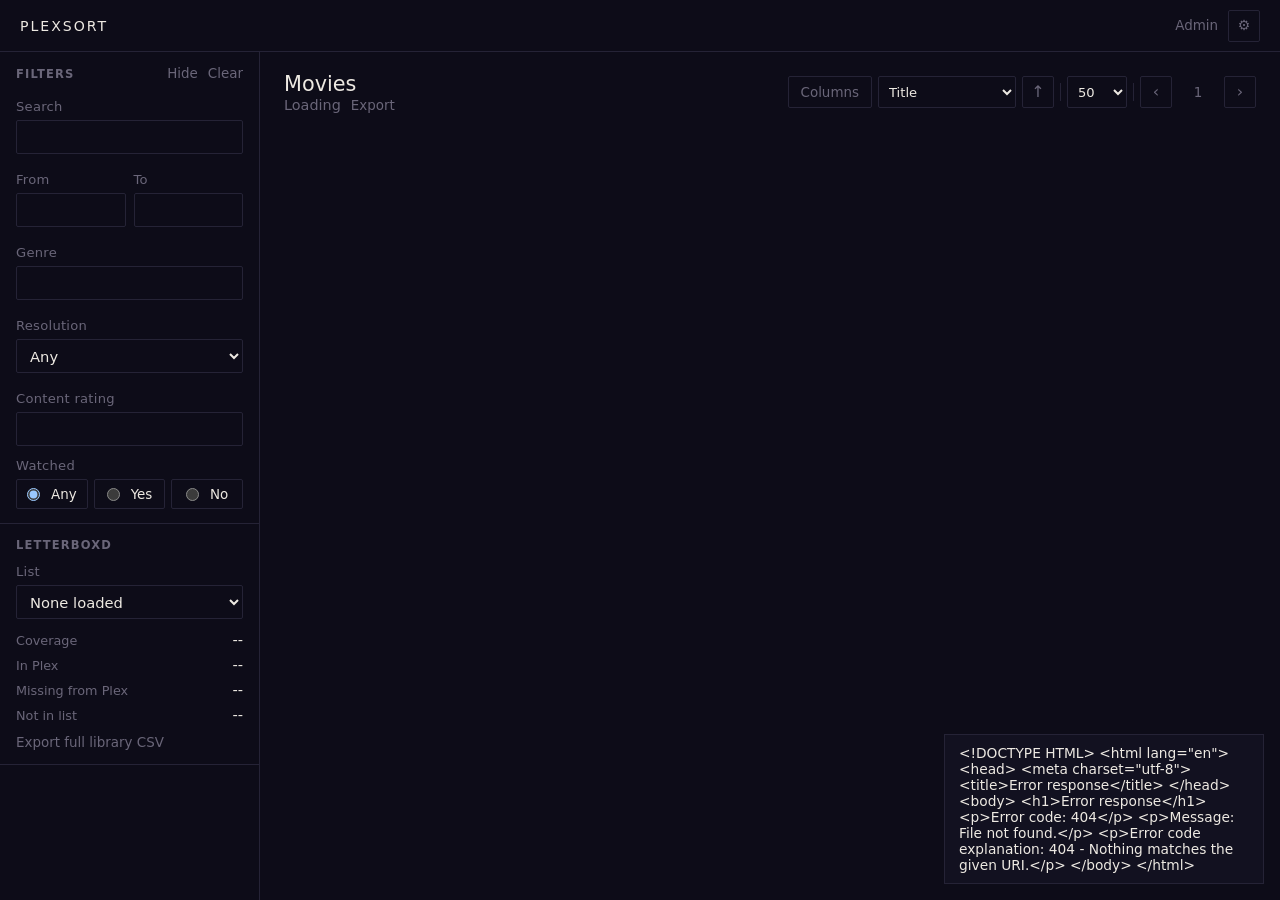
==== frontend/index.html @ aa0f4e25 "Add movie table column presets" ====
<!doctype html>
<html lang="en">
  <head>
    <meta charset="utf-8" />
    <meta name="viewport" content="width=device-width, initial-scale=1" />
    <title>PlexSort</title>
    <link rel="stylesheet" href="assets/style.css?v=14" />
  </head>
  <body data-view="public">
    <header class="topbar">
      <a class="brand" href="/">
        <span class="brand-name">PlexSort</span>
        <span class="brand-count" id="totalMovies"></span>
      </a>
      <nav class="nav-actions" aria-label="Primary">
        <button class="icon-button sidebar-toggle-btn" id="sidebarToggleButton" type="button" aria-label="Toggle filters" aria-expanded="false">&#9776;</button>
        <a href="/admin.html">Admin</a>
        <button class="icon-button settings-button" id="settingsButton" type="button" title="Health metrics">&#9881;</button>
      </nav>
    </header>

    <main class="app-shell">
      <aside class="sidebar" id="sidebar" aria-label="Movie filters">
        <section class="sidebar-section filter-panel" data-collapsed="false">
          <div class="section-header">
            <span class="section-label">Filters</span>
            <div class="section-actions">
              <button class="text-btn" id="toggleFiltersButton" type="button">Hide</button>
              <button class="text-btn" id="clearFiltersButton" type="button">Clear</button>
            </div>
          </div>

          <div class="filter-fields" id="filterFields">
            <label>
              Search
              <input id="searchInput" type="search" autocomplete="off" />
            </label>

            <div class="field-grid two">
              <label>
                From
                <input id="yearMinInput" type="number" min="1880" max="2100" inputmode="numeric" />
              </label>
              <label>
                To
                <input id="yearMaxInput" type="number" min="1880" max="2100" inputmode="numeric" />
              </label>
            </div>

            <label>
              Genre
              <input id="genreInput" type="text" list="genreOptions" autocomplete="off" />
            </label>

            <label>
              Resolution
              <select id="resolutionSelect">
                <option value="">Any</option>
                <option value="4k">4K</option>
                <option value="1080">1080p</option>
                <option value="720">720p</option>
                <option value="480">480p</option>
                <option value="sd">SD</option>
              </select>
            </label>

            <label>
              Content rating
              <input id="contentRatingInput" type="text" autocomplete="off" />
            </label>

            <fieldset class="segmented" aria-label="Watched status">
              <legend>Watched</legend>
              <label><input type="radio" name="watched" value="" checked /> Any</label>
              <label><input type="radio" name="watched" value="true" /> Yes</label>
              <label><input type="radio" name="watched" value="false" /> No</label>
            </fieldset>
          </div>
        </section>

        <section class="sidebar-section">
          <div class="section-header">
            <span class="section-label">Letterboxd</span>
          </div>
          <label>
            List
            <select id="listSelect">
              <option value="">None loaded</option>
            </select>
          </label>
          <dl class="coverage-list" id="coverageSummary">
            <div><dt>Coverage</dt><dd>--</dd></div>
            <div><dt>In Plex</dt><dd>--</dd></div>
            <div><dt>Missing from Plex</dt><dd>--</dd></div>
            <div><dt>Not in list</dt><dd>--</dd></div>
          </dl>
          <div class="export-links" id="exportLinks" hidden>
            <a id="diffCsvLink" class="text-btn" download>Download update CSV</a>
          </div>
          <div class="export-links">
            <a class="text-btn" href="/api/export/letterboxd-csv" download="plexsort-library.csv">Export full library CSV</a>
          </div>
        </section>
      </aside>

      <section class="workspace" aria-label="Plex movie library">
        <div class="table-toolbar">
          <div>
            <h1>Movies</h1>
            <div class="toolbar-sub">
              <p id="resultCount">Loading</p>
              <a id="exportFilteredLink" class="text-btn" download="plexsort-movies.csv" href="/api/export/movies-csv">Export</a>
            </div>
          </div>
          <div class="toolbar-actions">
            <button class="ghost-button column-toggle" id="columnToggleButton" type="button" aria-expanded="false">Columns</button>
            <select id="sortSelect" class="sort-select" title="Sort by">
              <option value="title">Title</option>
              <option value="year">Year</option>
              <option value="duration">Duration</option>
              <option value="rating">Critic rating</option>
              <option value="audience_rating">Audience rating</option>
              <option value="bitrate">Bitrate</option>
              <option value="added_at">Date added</option>
              <option value="view_count">View count</option>
            </select>
            <button class="icon-button" id="sortDirButton" type="button" title="Ascending — click to reverse">↑</button>
            <span class="toolbar-sep" aria-hidden="true"></span>
            <select id="perPageSelect" class="per-page-select" title="Rows per page">
              <option value="25">25</option>
              <option value="50" selected>50</option>
              <option value="100">100</option>
            </select>
            <span class="toolbar-sep" aria-hidden="true"></span>
            <button class="icon-button" id="prevPageButton" type="button" title="Previous page">&#8249;</button>
            <span id="pageLabel">1</span>
            <button class="icon-button" id="nextPageButton" type="button" title="Next page">&#8250;</button>
          </div>
        </div>

        <div class="active-filters" id="activeFilters" hidden></div>

        <div class="column-panel" id="columnPanel" hidden>
          <div class="column-presets" id="columnPresets"></div>
          <div class="column-options" id="columnOptions"></div>
        </div>

        <div class="table-frame" id="tableFrame">
          <table>
            <thead>
              <tr id="moviesHead"></tr>
            </thead>
            <tbody id="moviesBody"></tbody>
          </table>
          <div class="empty-state" id="emptyState" hidden>
            <strong>No movies found</strong>
            <span>Sync Plex from the admin page or adjust your filters.</span>
          </div>
        </div>

        <div class="missing-view" id="missingView" hidden>
          <div class="missing-view-header">
            <strong id="missingViewTitle"></strong>
            <button class="text-btn" id="closeMissingViewButton" type="button">← All films</button>
          </div>
          <div id="missingList"></div>
        </div>
      </section>
    </main>

    <div class="settings-panel" id="settingsPanel" hidden>
      <div class="panel-title">
        <div>
          <h2>Health</h2>
          <p>Library and matching status</p>
        </div>
        <button class="ghost-button" id="closeSettingsButton" type="button">Close</button>
      </div>
      <div class="health-grid" id="healthGrid"></div>
      <div class="health-lists" id="healthLists"></div>
    </div>

    <div class="toast" id="toast" role="status" aria-live="polite" hidden></div>

    <div class="movie-detail" id="movieDetail" role="dialog" aria-modal="true" aria-labelledby="detailTitle" hidden>
      <div class="movie-detail-backdrop" id="movieDetailBackdrop"></div>
      <div class="movie-detail-panel">
        <div class="movie-detail-header">
          <button class="icon-button" id="closeMovieDetailButton" type="button" aria-label="Close">✕</button>
        </div>
        <div id="movieDetailContent"></div>
      </div>
    </div>

    <datalist id="genreOptions"></datalist>
    <script src="assets/app.js?v=14"></script>
  </body>
</html>
---- frontend/assets/style.css ----
:root {
  color-scheme: dark;
  --bg: #0d0c18;
  --surface: #121120;
  --line: #252336;
  --text: #ede9e2;
  --muted: #6a6679;
  --accent: #c8a84b;
  --green: #4db87a;
  --red: #c45858;
  --focus: #4a8fd4;
}

* {
  box-sizing: border-box;
}

body {
  margin: 0;
  min-height: 100vh;
  background: var(--bg);
  color: var(--text);
  font-family: Inter, ui-sans-serif, system-ui, -apple-system, BlinkMacSystemFont, "Segoe UI", sans-serif;
  font-size: 1rem;
  letter-spacing: 0;
}

button,
input,
select {
  font: inherit;
}

button,
a {
  color: inherit;
}

button {
  cursor: pointer;
}

button:disabled {
  cursor: not-allowed;
  opacity: 0.4;
}

a {
  text-decoration: none;
}

/* ── Topbar ── */
.topbar {
  position: sticky;
  top: 0;
  z-index: 10;
  display: flex;
  align-items: center;
  justify-content: space-between;
  height: 52px;
  padding: 0 20px;
  border-bottom: 1px solid var(--line);
  background: var(--bg);
}

.brand {
  display: flex;
  align-items: baseline;
  gap: 10px;
}

.brand-name {
  font-size: 0.88rem;
  font-weight: 300;
  letter-spacing: 0.14em;
  text-transform: uppercase;
}

.brand-count {
  color: var(--muted);
  font-size: 0.8rem;
  font-weight: 400;
  letter-spacing: 0.02em;
}

.nav-actions {
  display: flex;
  align-items: center;
  gap: 10px;
}

.nav-actions a {
  color: var(--muted);
  font-size: 0.84rem;
}

.nav-actions a:hover {
  color: var(--text);
}

/* ── Buttons ── */
.icon-button {
  display: inline-flex;
  align-items: center;
  justify-content: center;
  width: 32px;
  height: 32px;
  border: 1px solid var(--line);
  border-radius: 2px;
  background: transparent;
  color: var(--muted);
  font-size: 1rem;
  line-height: 1;
  padding: 0;
}

.icon-button:hover {
  color: var(--text);
  border-color: var(--muted);
}

.settings-button {
  font-size: 0.88rem;
}

.sidebar-toggle-btn {
  display: none;
}

.text-btn {
  border: 0;
  background: transparent;
  color: var(--muted);
  padding: 0;
  font-size: 0.84rem;
  cursor: pointer;
}

.text-btn:hover {
  color: var(--text);
}

/* admin-shared buttons */
.primary-button,
.ghost-button {
  min-height: 32px;
  border: 1px solid var(--line);
  border-radius: 2px;
  background: transparent;
  color: var(--text);
  padding: 5px 12px;
  font-size: 0.84rem;
}

.primary-button {
  border-color: rgba(200, 168, 75, 0.5);
  background: rgba(200, 168, 75, 0.08);
  color: var(--accent);
}

.primary-button:hover {
  background: rgba(200, 168, 75, 0.14);
}

.ghost-button {
  color: var(--muted);
}

.ghost-button:hover {
  color: var(--text);
}

button:focus-visible,
input:focus,
select:focus {
  outline: none;
  border-color: var(--focus);
  box-shadow: 0 0 0 2px rgba(74, 143, 212, 0.18);
}

/* ── Layout ── */
.app-shell {
  display: grid;
  grid-template-columns: 260px minmax(0, 1fr);
  min-height: calc(100vh - 52px);
}

.sidebar {
  border-right: 1px solid var(--line);
  overflow-y: auto;
}

.workspace,
.admin-shell {
  min-width: 0;
  padding: 20px 24px;
}

/* ── Sidebar sections ── */
.sidebar-section {
  padding: 14px 16px;
  border-bottom: 1px solid var(--line);
}

.section-header {
  display: flex;
  align-items: center;
  justify-content: space-between;
  margin-bottom: 12px;
}

.section-label {
  font-size: 0.72rem;
  font-weight: 600;
  letter-spacing: 0.1em;
  text-transform: uppercase;
  color: var(--muted);
}

.section-actions {
  display: flex;
  gap: 10px;
}

/* ── Typography ── */
h1,
h2,
p {
  margin: 0;
}

h1 {
  font-size: 1.3rem;
  font-weight: 500;
  line-height: 1.2;
}

h2 {
  font-size: 0.72rem;
  font-weight: 600;
  letter-spacing: 0.1em;
  text-transform: uppercase;
  color: var(--muted);
}

p {
  color: var(--muted);
  font-size: 0.9rem;
}

.muted {
  color: var(--muted);
  font-size: 0.88rem;
}

/* ── Form controls ── */
label,
fieldset {
  display: grid;
  gap: 6px;
  min-width: 0;
  color: var(--muted);
  font-size: 0.82rem;
  letter-spacing: 0.02em;
  border: 0;
  padding: 0;
  margin: 0;
}

legend {
  padding: 0;
  color: var(--muted);
  font-size: 0.82rem;
  letter-spacing: 0.02em;
}

input,
select {
  width: 100%;
  min-height: 34px;
  border: 1px solid var(--line);
  border-radius: 2px;
  background: var(--bg);
  color: var(--text);
  padding: 6px 9px;
  outline: none;
  font-size: 0.92rem;
}

.filter-fields {
  display: grid;
  gap: 12px;
}

.field-grid {
  display: grid;
  gap: 8px;
}

.field-grid.two {
  grid-template-columns: repeat(2, minmax(0, 1fr));
}

.segmented {
  grid-template-columns: repeat(3, minmax(0, 1fr));
  gap: 6px;
}

.segmented legend {
  grid-column: 1 / -1;
}

.segmented label {
  display: flex;
  align-items: center;
  justify-content: center;
  min-height: 30px;
  border: 1px solid var(--line);
  border-radius: 2px;
  background: transparent;
  color: var(--text);
  letter-spacing: 0;
  font-size: 0.84rem;
}

.segmented input {
  width: auto;
  min-height: auto;
  margin: 0 5px 0 0;
}

/* ── Sidebar Letterboxd ── */
.sidebar-section label {
  margin-top: 6px;
}

.coverage-list {
  display: grid;
  gap: 8px;
  margin: 12px 0 0;
}

.coverage-list div {
  display: flex;
  align-items: baseline;
  justify-content: space-between;
  gap: 8px;
}

.coverage-list dt {
  color: var(--muted);
  font-size: 0.8rem;
}

.coverage-list dd {
  margin: 0;
  font-size: 0.92rem;
}

.stat-filter-btn {
  border: 0;
  background: transparent;
  color: inherit;
  padding: 0;
  font: inherit;
  cursor: pointer;
  text-decoration: underline;
  text-decoration-color: var(--line);
  text-underline-offset: 2px;
}

.stat-filter-btn:hover {
  color: var(--accent);
  text-decoration-color: var(--accent);
}

.stat-filter-btn[data-active="true"] {
  color: var(--accent);
  text-decoration-color: var(--accent);
}

.export-links {
  display: flex;
  flex-direction: column;
  gap: 4px;
  margin-top: 12px;
}

/* ── Active filter chips ── */
.active-filters {
  display: flex;
  flex-wrap: wrap;
  gap: 6px;
  margin-bottom: 10px;
}

.column-panel {
  display: grid;
  gap: 10px;
  margin-bottom: 12px;
  padding: 10px;
  border: 1px solid var(--line);
  background: var(--surface);
}

.column-presets {
  display: flex;
  flex-wrap: wrap;
  gap: 6px;
}

.column-preset-btn {
  min-height: 28px;
  border: 1px solid var(--line);
  border-radius: 2px;
  background: transparent;
  color: var(--muted);
  padding: 4px 8px;
  font-size: 0.78rem;
  text-transform: capitalize;
}

.column-preset-btn[aria-pressed="true"] {
  border-color: rgba(200, 168, 75, 0.5);
  color: var(--accent);
}

.column-options {
  display: grid;
  grid-template-columns: repeat(auto-fit, minmax(130px, 1fr));
  gap: 6px 10px;
}

.column-options label {
  display: flex;
  align-items: center;
  gap: 6px;
  min-height: 28px;
  color: var(--text);
  font-size: 0.82rem;
  letter-spacing: 0;
}

.column-options input {
  width: auto;
  min-height: auto;
  margin: 0;
}

.filter-chip {
  display: inline-flex;
  align-items: center;
  gap: 5px;
  height: 26px;
  border: 1px solid var(--line);
  border-radius: 2px;
  background: var(--surface);
  color: var(--muted);
  padding: 0 8px;
  font-size: 0.78rem;
  cursor: pointer;
  white-space: nowrap;
}

.filter-chip:hover {
  color: var(--text);
  border-color: var(--muted);
}

.filter-chip[data-chip-type="list"] {
  border-color: rgba(200, 168, 75, 0.4);
  color: var(--accent);
}

/* ── Missing view ── */
.missing-view {
  display: grid;
  gap: 0;
}

.missing-view-header {
  display: flex;
  align-items: baseline;
  justify-content: space-between;
  gap: 12px;
  padding: 0 0 14px;
}

.missing-view-header strong {
  font-size: 1.1rem;
  font-weight: 500;
}

.missing-note {
  font-size: 0.78rem;
  color: var(--muted);
  margin-bottom: 12px;
  padding: 6px 10px;
  border-left: 2px solid var(--line);
}

.missing-table {
  width: 100%;
  min-width: 480px;
}

.missing-table th {
  font-size: 0.7rem;
  letter-spacing: 0.08em;
  font-weight: 600;
  text-transform: uppercase;
  color: var(--muted);
  padding: 7px 12px;
  background: var(--bg);
  border-bottom: 1px solid var(--line);
  text-align: left;
  cursor: pointer;
  user-select: none;
  position: sticky;
  top: 0;
  z-index: 1;
}

.missing-table th:hover {
  color: var(--text);
}

.missing-table td {
  padding: 9px 12px;
  border-bottom: 1px solid var(--line);
  vertical-align: middle;
}

.missing-table td:first-child {
  color: var(--muted);
  font-size: 0.78rem;
  width: 40px;
}

.missing-table td a {
  color: var(--muted);
  font-size: 0.82rem;
  text-decoration: underline;
  text-underline-offset: 2px;
}

.missing-table td a:hover {
  color: var(--text);
}

.missing-table tbody tr:hover {
  background: rgba(255, 255, 255, 0.022);
}

/* ── Movie detail panel ── */
.movie-detail {
  position: fixed;
  inset: 0;
  z-index: 40;
  display: flex;
  align-items: stretch;
  justify-content: flex-end;
}

.movie-detail-backdrop {
  position: absolute;
  inset: 0;
  background: rgba(0, 0, 0, 0.55);
  cursor: pointer;
}

.movie-detail-panel {
  position: relative;
  z-index: 1;
  width: min(400px, 100vw);
  height: 100vh;
  overflow-y: auto;
  background: var(--surface);
  border-left: 1px solid var(--line);
  display: grid;
  align-content: start;
  gap: 0;
}

.movie-detail-header {
  display: flex;
  justify-content: flex-end;
  padding: 10px 12px 0;
  position: sticky;
  top: 0;
  background: var(--surface);
  z-index: 1;
}

.detail-poster {
  width: 100%;
  overflow: hidden;
}

.detail-poster img {
  width: 100%;
  height: auto;
  display: block;
}

.detail-body {
  padding: 14px 16px 16px;
  display: grid;
  gap: 14px;
}

.detail-title {
  font-size: 1.05rem;
  font-weight: 500;
  line-height: 1.3;
  margin: 0;
}

.detail-subtitle {
  color: var(--muted);
  font-size: 0.8rem;
  margin: 0;
  line-height: 1.5;
}

.detail-summary {
  color: var(--muted);
  font-size: 0.84rem;
  line-height: 1.6;
  margin: 0;
  border-top: 1px solid var(--line);
  padding-top: 12px;
}

.detail-grid {
  display: grid;
  grid-template-columns: repeat(2, minmax(0, 1fr));
  gap: 8px;
}

.detail-group {
  display: grid;
  gap: 8px;
  padding-top: 12px;
  border-top: 1px solid var(--line);
}

.detail-group > h3,
.detail-section h3 {
  margin: 0;
  color: var(--muted);
  font-size: 0.68rem;
  font-weight: 600;
  letter-spacing: 0.1em;
  text-transform: uppercase;
}

.detail-group-body {
  display: grid;
  gap: 10px;
}

.detail-stat {
  display: grid;
  gap: 2px;
  padding: 8px;
  border: 1px solid var(--line);
  background: var(--bg);
}

.detail-stat--wide {
  grid-column: 1 / -1;
}

.detail-stat span {
  color: var(--muted);
  font-size: 0.66rem;
  font-weight: 600;
  text-transform: uppercase;
  letter-spacing: 0.08em;
}

.detail-stat strong {
  font-size: 0.9rem;
  font-weight: 400;
}

.detail-mini-stats {
  display: flex;
  flex-wrap: wrap;
  gap: 6px;
  margin-top: 2px;
}

.detail-mini-stats span {
  color: var(--muted);
  font-size: 0.78rem;
  background: var(--bg);
  border: 1px solid var(--line);
  padding: 2px 7px;
  border-radius: 2px;
}

.detail-section {
  display: grid;
  gap: 4px;
}

.detail-section p {
  color: var(--text);
  font-size: 0.9rem;
  line-height: 1.55;
}

.detail-section-label {
  font-size: 0.68rem;
  font-weight: 600;
  letter-spacing: 0.1em;
  text-transform: uppercase;
  color: var(--muted);
}

.detail-section-value {
  font-size: 0.9rem;
  line-height: 1.5;
}

/* ── Table toolbar ── */
.table-toolbar {
  display: flex;
  align-items: center;
  justify-content: space-between;
  gap: 12px;
  margin-bottom: 14px;
}

.toolbar-actions {
  display: flex;
  align-items: center;
  gap: 6px;
}

.toolbar-sep {
  width: 1px;
  height: 18px;
  background: var(--line);
  flex-shrink: 0;
}

.sort-select,
.per-page-select {
  height: 32px;
  min-height: auto;
  width: auto;
  border: 1px solid var(--line);
  border-radius: 2px;
  background: var(--bg);
  color: var(--text);
  padding: 0 6px;
  font-size: 0.82rem;
  cursor: pointer;
  outline: none;
}

.sort-select {
  min-width: 136px;
}

.per-page-select {
  min-width: 56px;
}

#pageLabel {
  min-width: 40px;
  color: var(--muted);
  text-align: center;
  font-size: 0.84rem;
}

.toolbar-sub {
  display: flex;
  align-items: baseline;
  gap: 10px;
}

/* ── Table ── */
.table-frame {
  position: relative;
  overflow: auto;
}

table {
  width: 100%;
  min-width: 900px;
  border-collapse: collapse;
}

th,
td {
  padding: 11px 14px;
  border-bottom: 1px solid var(--line);
  text-align: left;
  vertical-align: middle;
}

th {
  position: sticky;
  top: 0;
  z-index: 1;
  background: var(--bg);
  color: var(--muted);
  font-size: 0.72rem;
  font-weight: 600;
  letter-spacing: 0.08em;
  text-transform: uppercase;
  padding: 9px 12px;
  border-bottom: 1px solid var(--line);
}

th button {
  border: 0;
  background: transparent;
  color: inherit;
  padding: 0;
  font: inherit;
}

th button[data-sort-dir="asc"]::after {
  content: " ↑";
}

th button[data-sort-dir="desc"]::after {
  content: " ↓";
}

th button[data-sort-dir="asc"],
th button[data-sort-dir="desc"] {
  color: var(--text);
}

tbody tr:hover {
  background: rgba(255, 255, 255, 0.022);
}

tbody tr {
  cursor: pointer;
}

tbody tr[data-in-list="true"] {
  border-left: 2px solid rgba(200, 168, 75, 0.5);
}

.movie-title {
  display: flex;
  align-items: center;
  gap: 10px;
  min-width: 200px;
}

.rating-stack {
  display: grid;
  gap: 2px;
  min-width: 76px;
  color: var(--muted);
  font-size: 0.82rem;
  line-height: 1.25;
}

.rating-stack span:first-child {
  color: var(--text);
}

.movie-meta {
  display: flex;
  flex-wrap: wrap;
  align-items: center;
  gap: 0;
  margin-top: 3px;
}

.poster-thumb {
  flex: 0 0 auto;
  width: 50px;
  height: 75px;
  border: 1px solid var(--line);
  background: var(--surface);
  object-fit: cover;
  border-radius: 1px;
}

/* ── Genre tags (replacing pills) ── */
.genre-row {
  display: flex;
  flex-wrap: wrap;
  align-items: center;
  gap: 0;
  color: var(--muted);
  font-size: 0.88rem;
}

.genre-btn {
  border: 0;
  background: transparent;
  color: var(--muted);
  font-size: 0.88rem;
  padding: 0;
  cursor: pointer;
  line-height: inherit;
}

.genre-btn:hover {
  color: var(--text);
  text-decoration: underline;
  text-underline-offset: 2px;
}

.genre-sep {
  color: var(--line);
  padding: 0 4px;
  pointer-events: none;
  user-select: none;
}

/* ── Status colors ── */
.status-good {
  color: var(--green);
}

.status-bad {
  color: var(--muted);
}

/* ── Empty state ── */
.empty-state {
  display: grid;
  justify-items: center;
  gap: 6px;
  padding: 48px 20px;
  color: var(--muted);
  text-align: center;
}

.empty-state strong {
  color: var(--text);
}

.empty-state.compact {
  padding: 14px;
}

/* ── Settings/health panel ── */
.settings-panel {
  position: fixed;
  top: 60px;
  right: 14px;
  z-index: 20;
  display: grid;
  gap: 12px;
  width: min(400px, calc(100vw - 28px));
  max-height: calc(100vh - 76px);
  overflow: auto;
  padding: 14px;
  border: 1px solid var(--line);
  background: var(--surface);
}

.panel-title,
.admin-header {
  display: flex;
  align-items: center;
  justify-content: space-between;
  gap: 14px;
}

.panel-actions {
  display: flex;
  align-items: center;
  gap: 8px;
}

.health-grid {
  display: grid;
  grid-template-columns: repeat(2, minmax(0, 1fr));
  gap: 6px;
}

.health-grid div,
.health-lists article {
  display: grid;
  gap: 2px;
  padding: 8px;
  border: 1px solid var(--line);
  background: var(--bg);
}

.health-grid span,
.health-lists span {
  color: var(--muted);
  font-size: 0.68rem;
  text-transform: uppercase;
  letter-spacing: 0.08em;
}

.health-grid strong {
  font-size: 1rem;
}

.health-lists {
  display: grid;
  gap: 6px;
}

/* ── Toast ── */
.toast {
  position: fixed;
  right: 16px;
  bottom: 16px;
  max-width: min(320px, calc(100vw - 32px));
  padding: 10px 14px;
  border: 1px solid var(--line);
  background: var(--surface);
  font-size: 0.86rem;
}

/* ── Admin ── */
.admin-shell {
  max-width: 1100px;
  margin: 0 auto;
}

.admin-header {
  margin-bottom: 20px;
}

.admin-grid {
  display: grid;
  grid-template-columns: repeat(2, minmax(0, 1fr));
  gap: 14px;
}

.tool-panel {
  display: grid;
  gap: 12px;
  padding: 16px;
  border: 1px solid var(--line);
  background: var(--surface);
}

form {
  display: grid;
  gap: 10px;
}

.status-list {
  display: grid;
  gap: 8px;
  margin: 0;
}

.status-list div {
  display: flex;
  align-items: baseline;
  justify-content: space-between;
  gap: 8px;
}

.status-list dt {
  color: var(--muted);
  font-size: 0.76rem;
}

.status-list dd {
  margin: 0;
}

.review-list {
  display: grid;
  gap: 6px;
  min-height: 60px;
}

.review-toolbar {
  display: flex;
  align-items: center;
  justify-content: space-between;
  gap: 10px;
  min-width: 0;
}

.review-summary {
  display: flex;
  flex-wrap: wrap;
  gap: 8px;
  min-width: 0;
  color: var(--muted);
  font-size: 0.82rem;
}

.review-summary strong {
  color: var(--text);
}

.review-filter {
  display: grid;
  grid-template-columns: repeat(3, minmax(48px, 1fr));
  gap: 4px;
  flex: 0 0 auto;
}

.review-filter button {
  min-height: 28px;
  border: 1px solid var(--line);
  border-radius: 2px;
  background: transparent;
  color: var(--muted);
  padding: 4px 8px;
  font-size: 0.78rem;
}

.review-filter button[aria-pressed="true"] {
  border-color: rgba(200, 168, 75, 0.5);
  color: var(--accent);
}

.job-status {
  display: grid;
  gap: 6px;
  padding: 10px;
  border: 1px solid var(--line);
  background: var(--bg);
}

.job-status span {
  color: var(--muted);
  font-size: 0.82rem;
}

progress {
  width: 100%;
  height: 6px;
  accent-color: var(--accent);
}

.review-item {
  display: grid;
  gap: 4px;
  padding: 10px;
  border: 1px solid var(--line);
  background: var(--bg);
}

.review-item span {
  color: var(--muted);
  font-size: 0.82rem;
}

.review-actions {
  display: grid;
  grid-template-columns: minmax(0, 1fr) auto auto;
  gap: 6px;
  margin-top: 4px;
}

.candidate-list {
  display: grid;
  gap: 4px;
  margin-top: 2px;
}

.candidate-button {
  display: flex;
  align-items: center;
  justify-content: space-between;
  gap: 8px;
  min-height: 32px;
  border: 1px solid var(--line);
  border-radius: 2px;
  background: var(--bg);
  color: var(--text);
  padding: 6px 8px;
  text-align: left;
  font-size: 0.84rem;
}

.candidate-button small {
  color: var(--muted);
}

[hidden] {
  display: none !important;
}

/* ── Mobile ── */
@media (max-width: 860px) {
  .topbar {
    height: 48px;
    padding: 0 14px;
  }

  .sidebar-toggle-btn {
    display: inline-flex;
  }

  .settings-panel {
    top: 56px;
    right: 8px;
    left: 8px;
    width: auto;
    max-height: calc(100vh - 72px);
  }

  .app-shell {
    grid-template-columns: 1fr;
    min-height: auto;
  }

  .sidebar {
    border-right: 0;
    border-bottom: 1px solid var(--line);
    display: none;
  }

  .sidebar[data-open="true"] {
    display: block;
  }

  .workspace,
  .admin-shell {
    padding: 12px 14px;
  }

  .admin-grid {
    grid-template-columns: 1fr;
  }

  .table-toolbar {
    align-items: flex-start;
    flex-direction: column;
    gap: 8px;
  }

  .toolbar-actions {
    width: 100%;
    justify-content: space-between;
  }

  #pageLabel {
    flex: 1;
  }

  .admin-header {
    align-items: flex-start;
    flex-direction: column;
  }
}

@media (max-width: 680px) {
  .table-frame {
    overflow: visible;
  }

  table,
  tbody,
  tr,
  td {
    display: block;
    width: 100%;
  }

  table {
    min-width: 0;
  }

  thead {
    display: none;
  }

  tbody {
    display: grid;
    gap: 8px;
  }

  tr {
    display: grid;
    grid-template-columns: minmax(0, 1fr) auto;
    gap: 6px 10px;
    padding: 10px;
    border: 1px solid var(--line);
  }

  td {
    border: 0;
    padding: 0;
  }

  td:first-child {
    grid-column: 1 / -1;
  }

  td[data-label] {
    display: grid;
    gap: 2px;
    color: var(--text);
    font-size: 0.9rem;
  }

  td[data-label]::before {
    content: attr(data-label);
    color: var(--muted);
    font-size: 0.65rem;
    font-weight: 600;
    text-transform: uppercase;
    letter-spacing: 0.1em;
  }

  td[data-label="Genres"] {
    grid-column: 1 / -1;
  }

  td[data-label="Rating"] {
    display: none;
  }

  td[data-label="Ratings"] {
    display: none;
  }

  .movie-title {
    min-width: 0;
  }

  .movie-title strong {
    overflow-wrap: anywhere;
  }
}
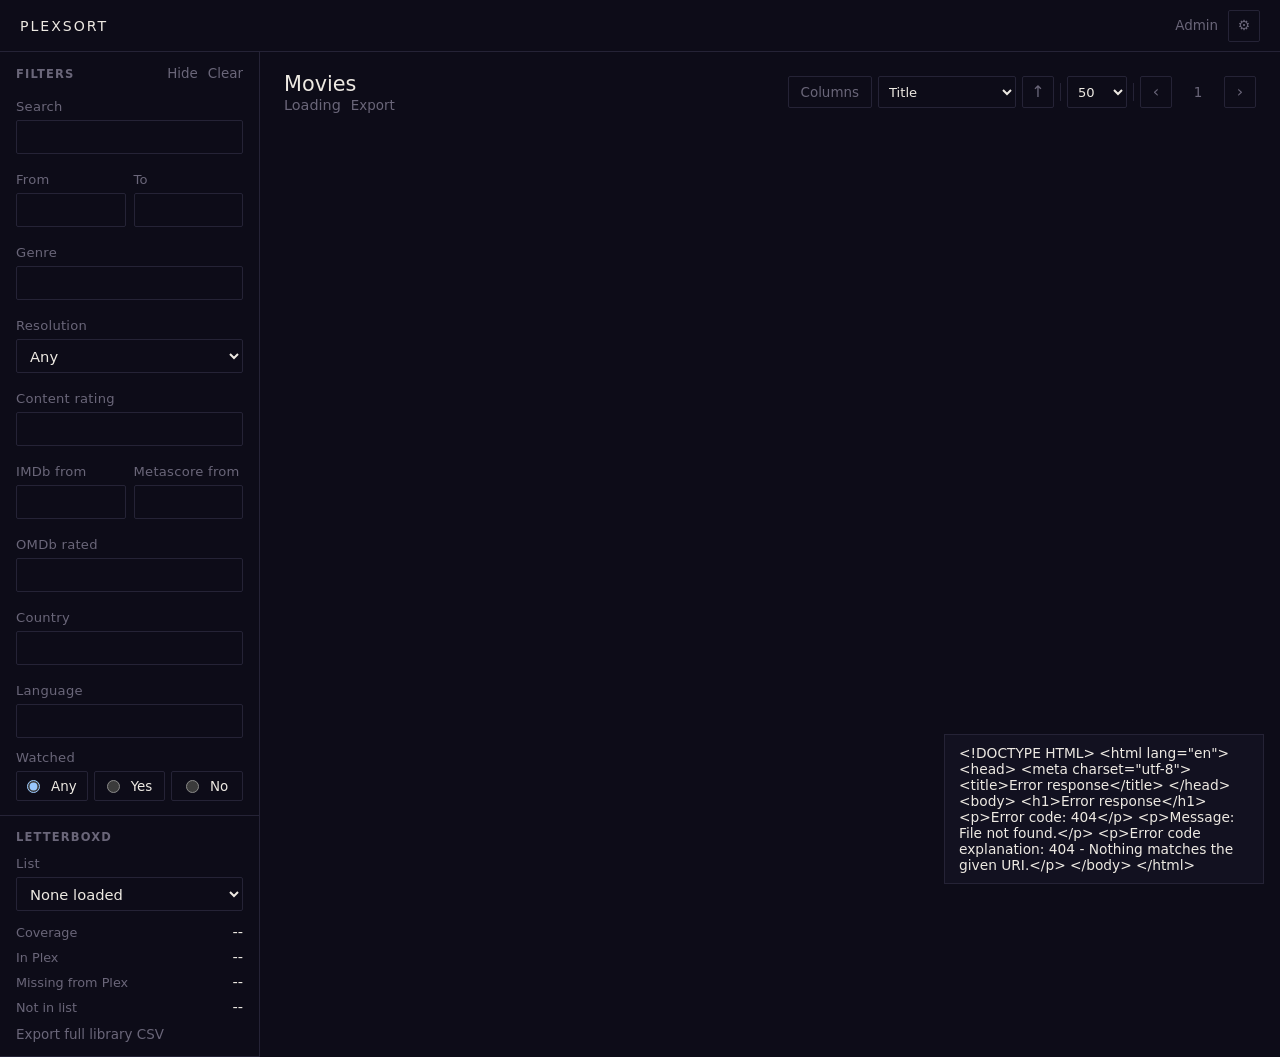
==== commit f23dbace: "Add OMDb filters and sorts" ====
--- a/frontend/index.html
+++ b/frontend/index.html
@@ -4,7 +4,7 @@
     <meta charset="utf-8" />
     <meta name="viewport" content="width=device-width, initial-scale=1" />
     <title>PlexSort</title>
-    <link rel="stylesheet" href="assets/style.css?v=14" />
+    <link rel="stylesheet" href="assets/style.css?v=15" />
   </head>
   <body data-view="public">
     <header class="topbar">
@@ -67,6 +67,32 @@
             <label>
               Content rating
               <input id="contentRatingInput" type="text" autocomplete="off" />
+            </label>
+
+            <div class="field-grid two">
+              <label>
+                IMDb from
+                <input id="minImdbInput" type="number" min="0" max="10" step="0.1" inputmode="decimal" />
+              </label>
+              <label>
+                Metascore from
+                <input id="minMetascoreInput" type="number" min="0" max="100" step="1" inputmode="numeric" />
+              </label>
+            </div>
+
+            <label>
+              OMDb rated
+              <input id="omdbRatedInput" type="text" autocomplete="off" />
+            </label>
+
+            <label>
+              Country
+              <input id="countryInput" type="text" autocomplete="off" />
+            </label>
+
+            <label>
+              Language
+              <input id="languageInput" type="text" autocomplete="off" />
             </label>
 
             <fieldset class="segmented" aria-label="Watched status">
@@ -120,6 +146,9 @@
               <option value="duration">Duration</option>
               <option value="rating">Critic rating</option>
               <option value="audience_rating">Audience rating</option>
+              <option value="imdb_rating">IMDb rating</option>
+              <option value="metascore">Metascore</option>
+              <option value="released">Released</option>
               <option value="bitrate">Bitrate</option>
               <option value="added_at">Date added</option>
               <option value="view_count">View count</option>
@@ -193,6 +222,6 @@
     </div>
 
     <datalist id="genreOptions"></datalist>
-    <script src="assets/app.js?v=14"></script>
+    <script src="assets/app.js?v=15"></script>
   </body>
 </html>
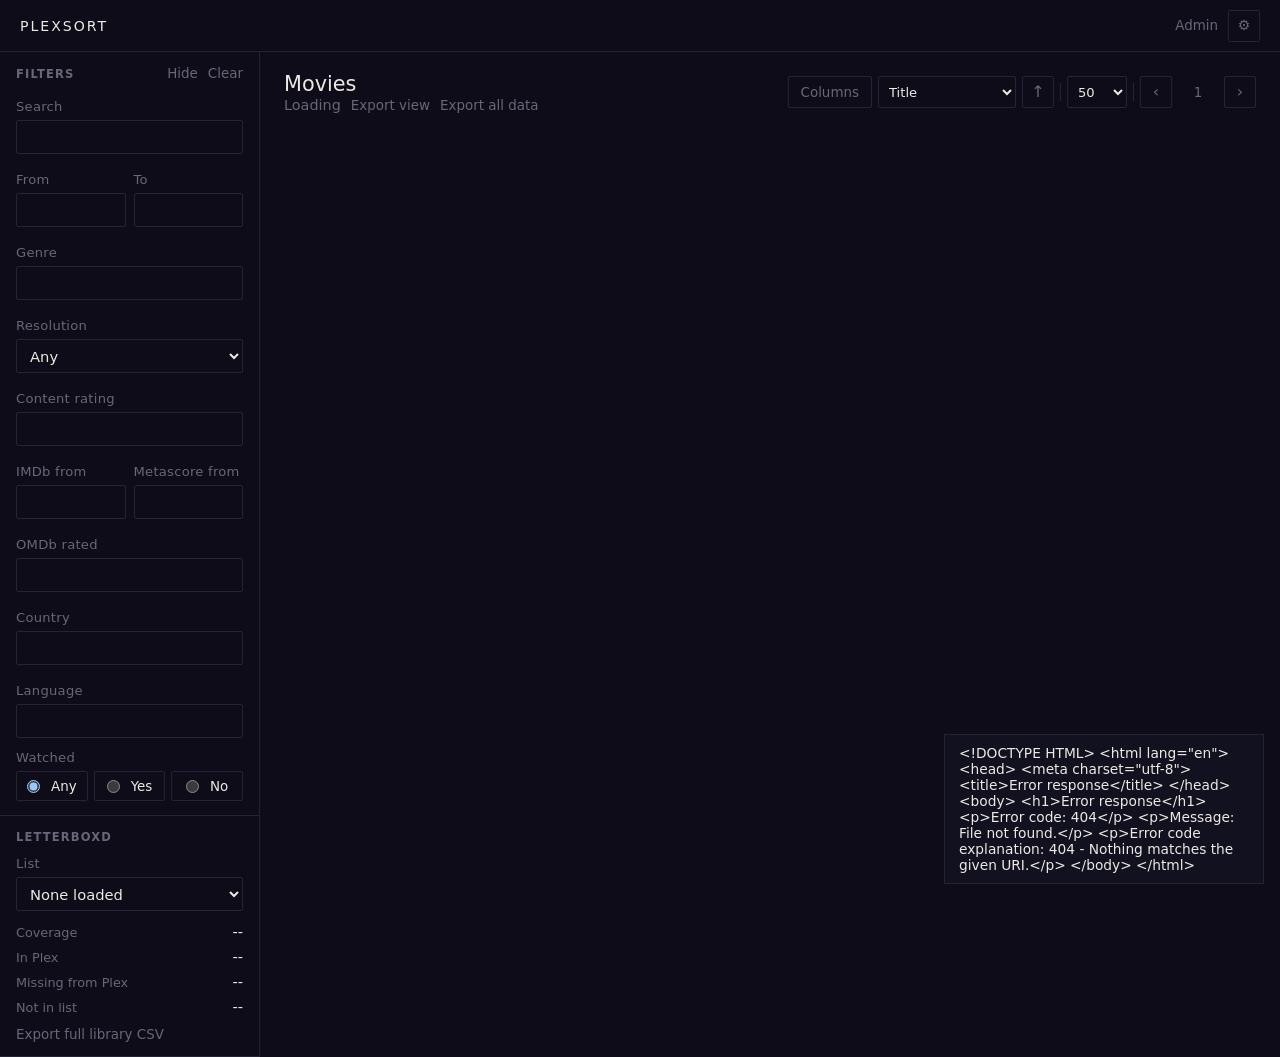
==== commit 87d9fd1a: "Add column-aware movie exports" ====
--- a/frontend/index.html
+++ b/frontend/index.html
@@ -4,7 +4,7 @@
     <meta charset="utf-8" />
     <meta name="viewport" content="width=device-width, initial-scale=1" />
     <title>PlexSort</title>
-    <link rel="stylesheet" href="assets/style.css?v=15" />
+    <link rel="stylesheet" href="assets/style.css?v=16" />
   </head>
   <body data-view="public">
     <header class="topbar">
@@ -135,7 +135,8 @@
             <h1>Movies</h1>
             <div class="toolbar-sub">
               <p id="resultCount">Loading</p>
-              <a id="exportFilteredLink" class="text-btn" download="plexsort-movies.csv" href="/api/export/movies-csv">Export</a>
+              <a id="exportFilteredLink" class="text-btn" download="plexsort-movies.csv" href="/api/export/movies-csv">Export view</a>
+              <a id="exportAllLink" class="text-btn" download="plexsort-movies-all.csv" href="/api/export/movies-csv?columns=all">Export all data</a>
             </div>
           </div>
           <div class="toolbar-actions">
@@ -222,6 +223,6 @@
     </div>
 
     <datalist id="genreOptions"></datalist>
-    <script src="assets/app.js?v=15"></script>
+    <script src="assets/app.js?v=16"></script>
   </body>
 </html>
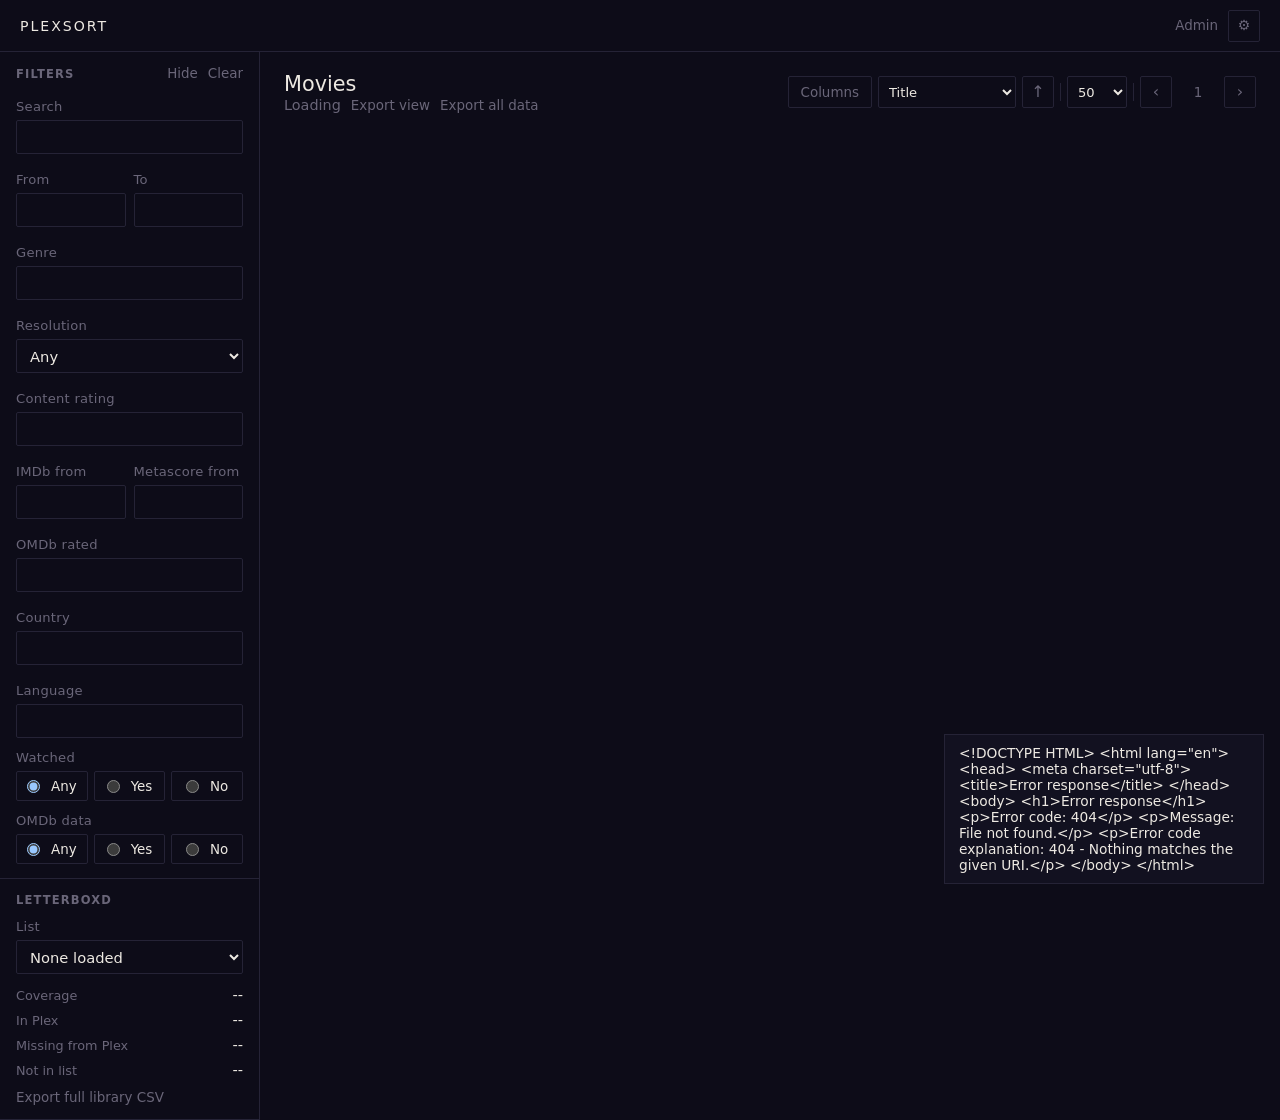
==== commit 44320333: "Phase 14-16: mobile polish, has_omdb filter, CSS cleanup - Remove dead grid-column CSS from mobile c" ====
--- a/frontend/index.html
+++ b/frontend/index.html
@@ -4,7 +4,7 @@
     <meta charset="utf-8" />
     <meta name="viewport" content="width=device-width, initial-scale=1" />
     <title>PlexSort</title>
-    <link rel="stylesheet" href="assets/style.css?v=16" />
+    <link rel="stylesheet" href="assets/style.css?v=17" />
   </head>
   <body data-view="public">
     <header class="topbar">
@@ -100,6 +100,13 @@
               <label><input type="radio" name="watched" value="" checked /> Any</label>
               <label><input type="radio" name="watched" value="true" /> Yes</label>
               <label><input type="radio" name="watched" value="false" /> No</label>
+            </fieldset>
+
+            <fieldset class="segmented" aria-label="OMDb data">
+              <legend>OMDb data</legend>
+              <label><input type="radio" name="has_omdb" value="" checked /> Any</label>
+              <label><input type="radio" name="has_omdb" value="true" /> Yes</label>
+              <label><input type="radio" name="has_omdb" value="false" /> No</label>
             </fieldset>
           </div>
         </section>
@@ -223,6 +230,6 @@
     </div>
 
     <datalist id="genreOptions"></datalist>
-    <script src="assets/app.js?v=16"></script>
+    <script src="assets/app.js?v=17"></script>
   </body>
 </html>
--- a/frontend/assets/style.css
+++ b/frontend/assets/style.css
@@ -878,6 +878,10 @@
   margin-top: 3px;
 }
 
+.mobile-card-meta {
+  display: none;
+}
+
 .poster-thumb {
   flex: 0 0 auto;
   width: 50px;
@@ -1281,9 +1285,7 @@
   }
 
   tr {
-    display: grid;
-    grid-template-columns: minmax(0, 1fr) auto;
-    gap: 6px 10px;
+    display: block;
     padding: 10px;
     border: 1px solid var(--line);
   }
@@ -1293,43 +1295,35 @@
     padding: 0;
   }
 
-  td:first-child {
-    grid-column: 1 / -1;
-  }
-
-  td[data-label] {
-    display: grid;
-    gap: 2px;
-    color: var(--text);
-    font-size: 0.9rem;
-  }
-
-  td[data-label]::before {
-    content: attr(data-label);
-    color: var(--muted);
-    font-size: 0.65rem;
-    font-weight: 600;
-    text-transform: uppercase;
-    letter-spacing: 0.1em;
-  }
-
-  td[data-label="Genres"] {
-    grid-column: 1 / -1;
-  }
-
-  td[data-label="Rating"] {
-    display: none;
-  }
-
-  td[data-label="Ratings"] {
+  td[data-column]:not([data-column="title"]) {
     display: none;
   }
 
   .movie-title {
     min-width: 0;
+    align-items: flex-start;
   }
 
   .movie-title strong {
     overflow-wrap: anywhere;
   }
-}
+
+  .movie-title .movie-meta {
+    display: none;
+  }
+
+  .mobile-card-meta {
+    display: flex;
+    flex-wrap: wrap;
+    gap: 4px;
+    margin-top: 7px;
+  }
+
+  .mobile-card-meta span {
+    border: 1px solid var(--line);
+    color: var(--muted);
+    font-size: 0.72rem;
+    line-height: 1.2;
+    padding: 3px 6px;
+  }
+}
